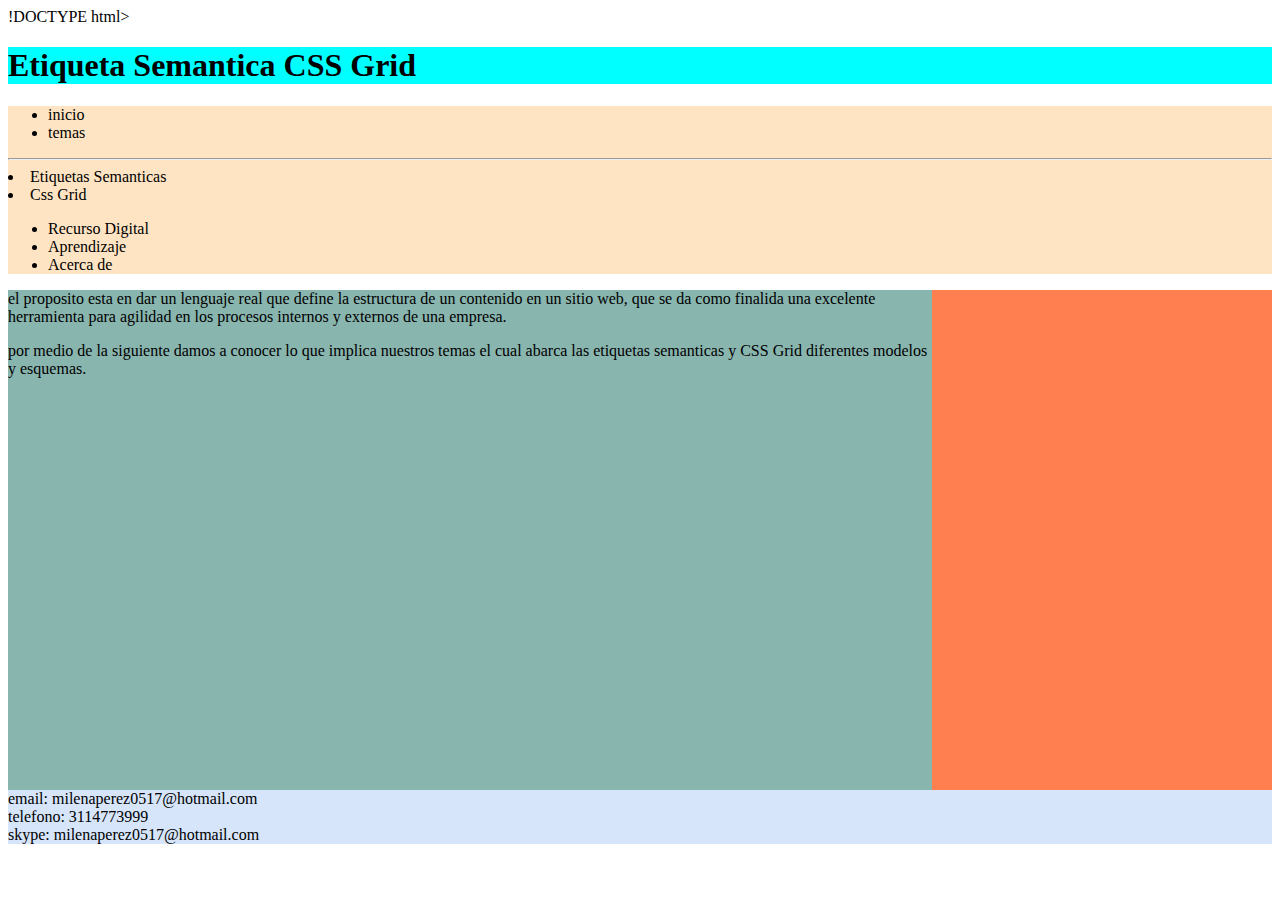
==== Fase 3/index.html @ 183506e7 "creación" ====
!DOCTYPE html>
<html lang="es">
<head>
    <meta charset="UTF-8">
    <meta http-equiv="X-UA-Compatible" content="IE=edge">
    <meta name="viewport" content="width=device-width, initial-scale=1.0">
    <link rel="stylesheet" href="css/estilos.css">
                    <title>Document</title>
</head>
<body>
    <header>
        <h1>Etiqueta Semantica CSS Grid </h1>
    </header>
    <nav><ul>
        <li>inicio</li>
        <li>temas</li>
        </ul>
        <hr>
       <li> Etiquetas Semanticas</li>
       <li>Css Grid</li>
       <ul>
           <li>Recurso Digital</li>
           <li>Aprendizaje </li>
          <li>Acerca de</li>
        </ul>
        </nav>
        <main>
            <section>
        <article> el proposito esta en dar un lenguaje real que define la estructura de un contenido en un sitio web, que se da como finalida una excelente herramienta para agilidad en los procesos internos y externos de una empresa.
        </article>
        <article>
<p>por medio de la siguiente damos a conocer lo que implica nuestros temas el cual abarca las etiquetas semanticas y CSS Grid diferentes modelos y esquemas.</p>
        </article>
        </section>
        <aside>
            <iframe src="https://www.facebook.com/plugins/page.php?href=https%3A%2F%2Fwww.facebook.com%2FUniversidadUNAD%2F&tabs=timeline&width=340&height=500&small_header=false&adapt_container_width=true&hide_cover=false&show_facepile=true&appId" width="340" height="500" style="border:none;overflow:hidden" scrolling="no" frameborder="0" allowfullscreen="true" allow="autoplay; clipboard-write; encrypted-media; picture-in-picture; web-share"></iframe>
 </main>
<footer>
    email: milenaperez0517@hotmail.com <br>
    telefono: 3114773999 <br>
    skype: milenaperez0517@hotmail.com <br>
</footer>
</body>
</html>
---- Fase 3/css/estilos.css ----
header{
    background-color: aqua;
}
nav{
    background-color: bisque;
}
section{
    background-color: 89B5AF;
    grid-column: 1/4;
}
aside{
    background-color: coral;
    grid-column: 4/5;
}
footer{
    background-color: D6E5FA;
}
main{
    display: grid;
    grid-template-columns: 1fr 1fr 1fr 1fr;
}
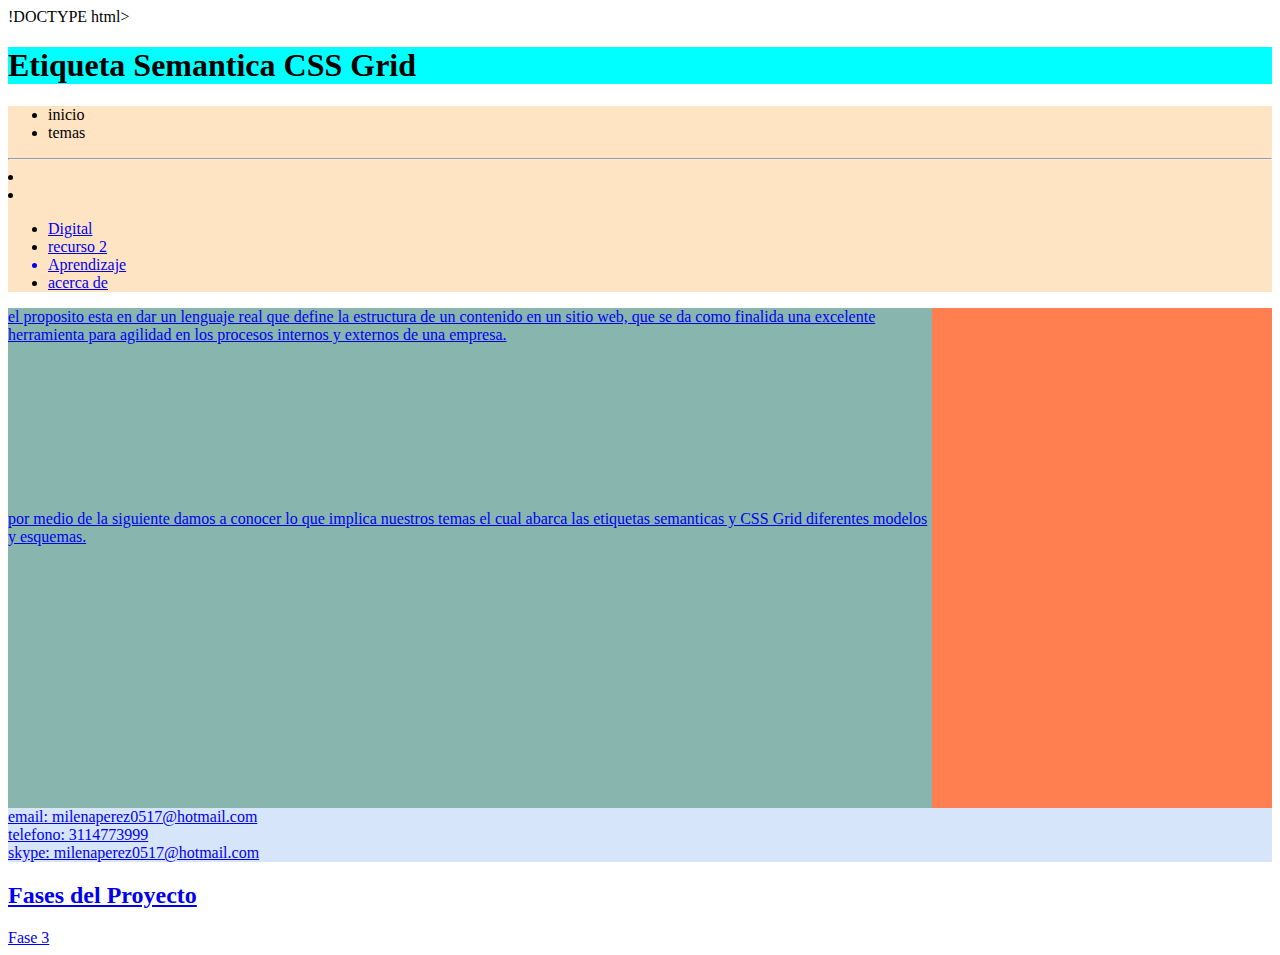
==== commit 370c4fc0: "actualización fase 3" ====
--- a/Fase 3/index.html
+++ b/Fase 3/index.html
@@ -12,22 +12,24 @@
         <h1>Etiqueta Semantica CSS Grid </h1>
     </header>
     <nav><ul>
-        <li>inicio</li>
+        <li><a href="index.html"></a>inicio</li>
         <li>temas</li>
         </ul>
         <hr>
-       <li> Etiquetas Semanticas</li>
-       <li>Css Grid</li>
+       <li><a href="tema 1.html" Etiquetas Semanticas</li>
+       <li><a href="tema 2.html" Grid</li>
        <ul>
-           <li>Recurso Digital</li>
+           <li><a href="recurso 1.html"</a> Digital</li>
+            <li><a href="recurso 2.html"</a>recurso 2</li>
            <li>Aprendizaje </li>
-          <li>Acerca de</li>
+          <li><a href="autor.html"</a>acerca de</li>
         </ul>
         </nav>
         <main>
             <section>
         <article> el proposito esta en dar un lenguaje real que define la estructura de un contenido en un sitio web, que se da como finalida una excelente herramienta para agilidad en los procesos internos y externos de una empresa.
         </article>
+        <iframe src="pdf/documento HTML.pdf" frameborder="0">width=600 height="400"</iframe>
         <article>
 <p>por medio de la siguiente damos a conocer lo que implica nuestros temas el cual abarca las etiquetas semanticas y CSS Grid diferentes modelos y esquemas.</p>
         </article>
@@ -40,5 +42,7 @@
     telefono: 3114773999 <br>
     skype: milenaperez0517@hotmail.com <br>
 </footer>
+<h2>Fases del Proyecto</h2>
+    <a href="Fase 3/index.html">Fase 3</a>
 </body>
 </html>